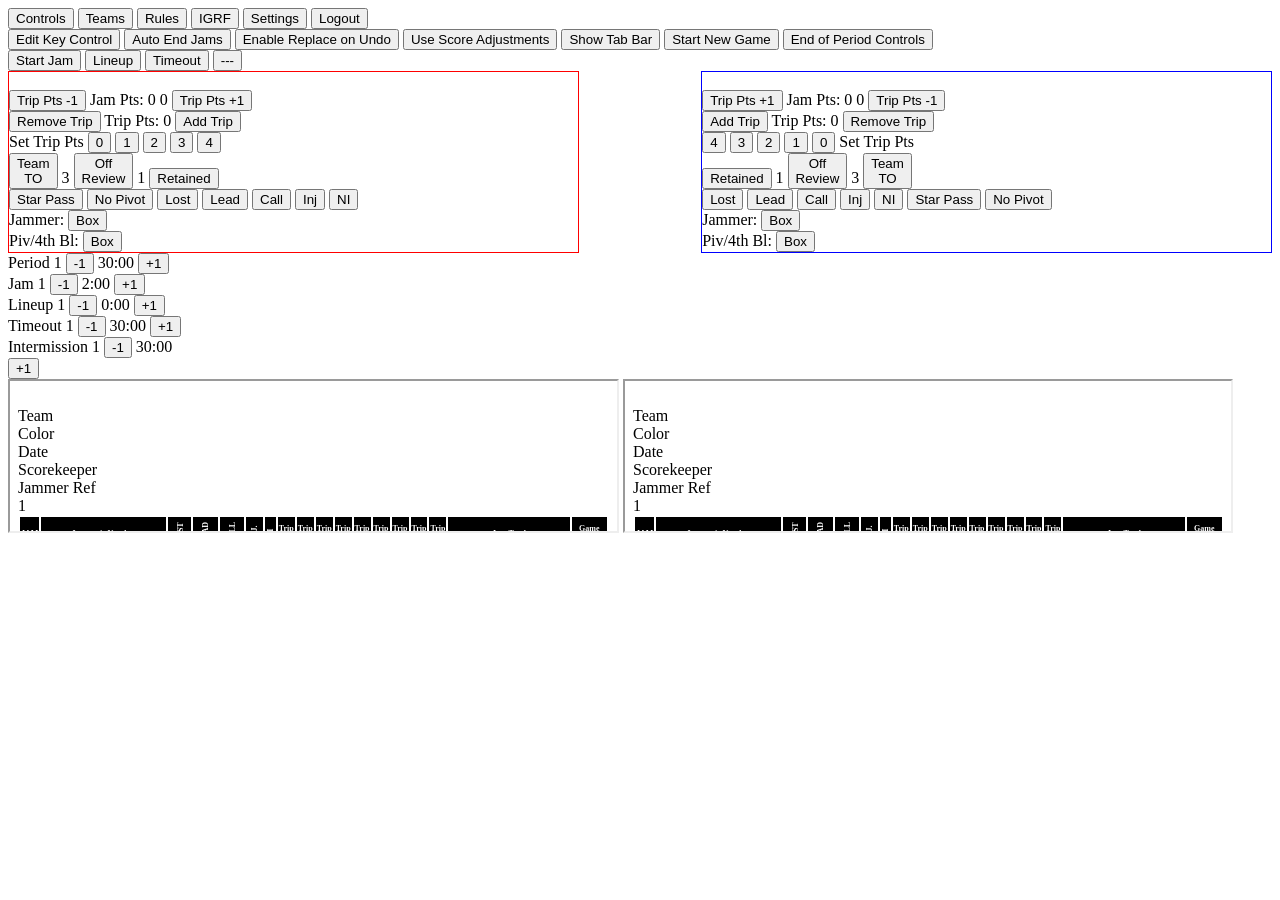
==== client/sbo-classic.html @ 26176a08 "start mimicking classic SBO operator panel" ====
<!DOCTYPE html>
<html lang="en-US">
<head>
<meta charset="utf-8">
<meta name="viewport" content="width=device-width, initial-scale=1.0" />
<title>Scoreboard Operator (Classic) - Boards</title>
<link rel="stylesheet" href="sbo.css">
</head>
<body>

<div id="sbo-classic">
<div id="tabs">
	<button id="controls">Controls</button>
	<button id="teams">Teams</button>
	<button id="rules">Rules</button>
	<button id="igrf">IGRF</button>
	<button id="settings">Settings</button>
	<button id="logout">Logout</button>
</div>
<div id="controls">
	<button id="edit-key-control">Edit Key Control</button>
	<button id="auto-end-jams">Auto End Jams</button>
	<button id="replace-on-undo">Enable Replace on Undo</button>
	<button id="score-adjustments">Use Score Adjustments</button>
	<button id="tab-bar">Show Tab Bar</button>
	<button id="new-game">Start New Game</button>
	<button id="end-of-period">End of Period Controls</button>
</div>
<div id="timing">
	<button id="start-jam">Start Jam</button>
	<button id="lineup">Lineup</button>
	<button id="timeout">Timeout</button>
	<button id="undo">---</button>
</div>
<div id="team-1">
	<span class="logo"></span>
	<span class="name"></span>
	<br>
	<button id="points-1-minus">Trip Pts -1</button>
	<span class="jam-points">Jam Pts: <span class="points">0</span></span>
	<span class="game-points">0</span>
	<button id="points-1-plus">Trip Pts +1</button>
	<br>
	<button id="remove-trip-1">Remove Trip</button>
	<span class="trip-points">Trip Pts: <span class="points">0</span></span>
	<button id="add-trip-1">Add Trip</button>
	<br>
	<span id="set-points">Set Trip Pts</span>
	<button id="set-points-1-0">0</button>
	<button id="set-points-1-1">1</button>
	<button id="set-points-1-2">2</button>
	<button id="set-points-1-3">3</button>
	<button id="set-points-1-4">4</button>
	<br>
	<button id="team-to-1">Team<br>TO</button>
	<span id="to-remaining-1">3</span>
	<button id="team-or-1">Off<br>Review</button>
	<span id="or-remaining-1">1</span>
	<button id="retained-1">Retained</button>
	<br>
	<button id="star-pass-1">Star Pass</button>
	<button id="no-pivot-1">No Pivot</button>
	<button id="lost-1">Lost</button>
	<button id="lead-1">Lead</button>
	<button id="call-1">Call</button>
	<button id="inj-1">Inj</button>
	<button id="ni-1">NI</button>
	<br>
	<span id="jammer-1">Jammer:</span>
	<span id="jammer-sel-1">
		<template><button>?</button></template>
	</span>
	<button id="jammer-box-1">Box</button>
	<br>
	<span id="pivot-1">Piv/4th Bl:</span>
	<span id="pivot-sel-1">
		<template><button>?</button></template>
	</span>
	<button id="pivot-box-1">Box</button>
</div>
<div id="team-2">
	<span class="name"></span>
	<span class="logo"></span>
	<br>
	<button id="points-2-plus">Trip Pts +1</button>
	<span class="jam-points">Jam Pts: <span class="points">0</span></span>
	<span class="game-points">0</span>
	<button id="points-2-minus">Trip Pts -1</button>
	<br>
	<button id="add-trip-2">Add Trip</button>
	<span class="trip-points">Trip Pts: <span class="points">0</span></span>
	<button id="remove-trip-2">Remove Trip</button>
	<br>
	<button id="set-points-2-4">4</button>
	<button id="set-points-2-3">3</button>
	<button id="set-points-2-2">2</button>
	<button id="set-points-2-1">1</button>
	<button id="set-points-2-0">0</button>
	<span id="set-points">Set Trip Pts</span>
	<br>
	<button id="retained-2">Retained</button>
	<span id="or-remaining-2">1</span>
	<button id="team-or-2">Off<br>Review</button>
	<span id="to-remaining-2">3</span>
	<button id="team-to-2">Team<br>TO</button>
	<br>
	<button id="lost-2">Lost</button>
	<button id="lead-2">Lead</button>
	<button id="call-2">Call</button>
	<button id="inj-2">Inj</button>
	<button id="ni-2">NI</button>
	<button id="star-pass-2">Star Pass</button>
	<button id="no-pivot-2">No Pivot</button>
	<br>
	<span id="jammer-2">Jammer:</span>
	<span id="jammer-sel-2">
		<template><button>?</button></template>
	</span>
	<button id="jammer-box-2">Box</button>
	<br>
	<span id="pivot-2">Piv/4th Bl:</span>
	<span id="pivot-sel-2">
		<template><button>?</button></template>
	</span>
	<button id="pivot-box-2">Box</button>
</div>

<div class="clock" id="period">
<span class="name">Period</span>
<span class="jam">1</span>
<button id="period-minus">-1</button>
<span class="time">30:00</span>
<button id="period-plus">+1</button>
</div>

<div class="clock" id="jam">
<span class="name">Jam</span>
<span class="jam">1</span>
<button id="jam-minus">-1</button>
<span class="time">2:00</span>
<button id="jam-plus">+1</button>
</div>

<div class="clock" id="lineup">
<span class="name">Lineup</span>
<span class="jam">1</span>
<button id="lineup-minus">-1</button>
<span class="time">0:00</span>
<button id="lineup-plus">+1</button>
</div>

<div class="clock" id="timeout">
<span class="name">Timeout</span>
<span class="jam">1</span>
<button id="timeout-minus">-1</button>
<span class="time">30:00</span>
<button id="timeout-plus">+1</button>
</div>

<div class="clock" id="intermission">
<span class="name">Intermission</span>
<span class="jam">1</span>
<button id="period-minus">-1</button>
<span class="time">30:00</span>
<button id="period-plus">+1</button>
</div>

</div>

<div id="sk-sheets">
<iframe src="score.html?team=1"></iframe>
<iframe src="score.html?team=2"></iframe>
</div>

</body>
</html>
---- client/sbo.css ----
#sk-sheets {
	width: 100%;
	margin: 0;
	padding: 0;
}

iframe {
	width: 48%;
	margin: 0;
	padding: 0;
}

#team-1, #sk-1 {
	float: left;
	width: 45%;
	border: thin solid red;
}

#team-2, #sk-2 {
	float: right;
	width: 45%;
	border: thin solid blue;
}

#period {
	clear: both;
}

div.clock {
	width: 15%;
}
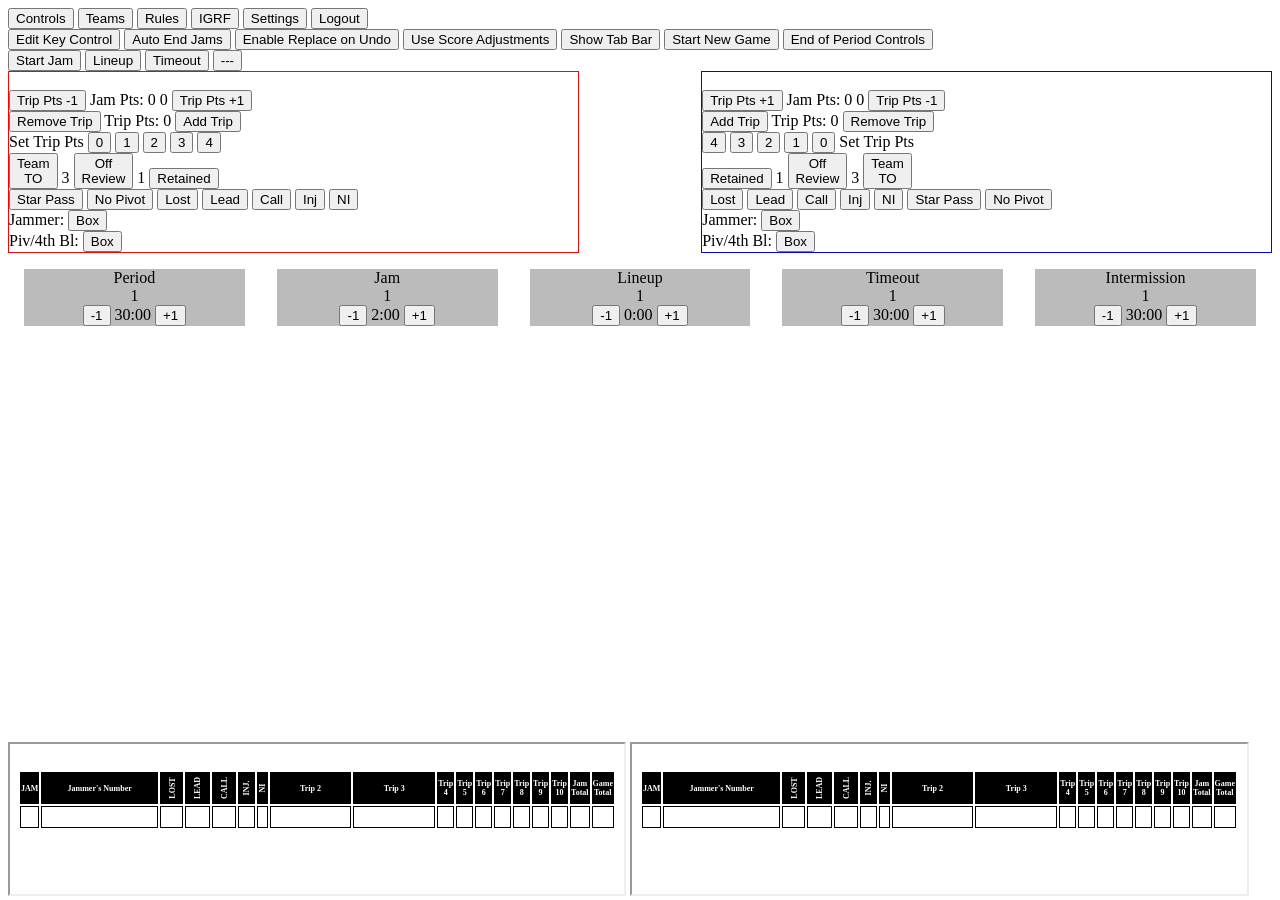
==== commit 85b2ba88: "add toggle bindings and walk the DOM for attributes (mostly team)" ====
--- a/client/sbo-classic.html
+++ b/client/sbo-classic.html
@@ -5,6 +5,7 @@
 <meta name="viewport" content="width=device-width, initial-scale=1.0" />
 <title>Scoreboard Operator (Classic) - Boards</title>
 <link rel="stylesheet" href="sbo.css">
+<script type="module" src="sbo.js"></script>
 </head>
 <body>
 
@@ -27,30 +28,30 @@
 	<button id="end-of-period">End of Period Controls</button>
 </div>
 <div id="timing">
-	<button id="start-jam">Start Jam</button>
+	<button fn="start_jam">Start Jam</button>
 	<button id="lineup">Lineup</button>
 	<button id="timeout">Timeout</button>
 	<button id="undo">---</button>
 </div>
-<div id="team-1">
+<div id="team-1" team="0">
 	<span class="logo"></span>
 	<span class="name"></span>
 	<br>
-	<button id="points-1-minus">Trip Pts -1</button>
+	<button fn="set_trip_points" val="inc">Trip Pts -1</button>
 	<span class="jam-points">Jam Pts: <span class="points">0</span></span>
 	<span class="game-points">0</span>
-	<button id="points-1-plus">Trip Pts +1</button>
+	<button fn="set_trip_points" val="dec">Trip Pts +1</button>
 	<br>
 	<button id="remove-trip-1">Remove Trip</button>
-	<span class="trip-points">Trip Pts: <span class="points">0</span></span>
+	<span class="trip-points">Trip Pts: <output class="points">0</output></span>
 	<button id="add-trip-1">Add Trip</button>
 	<br>
 	<span id="set-points">Set Trip Pts</span>
-	<button id="set-points-1-0">0</button>
-	<button id="set-points-1-1">1</button>
-	<button id="set-points-1-2">2</button>
-	<button id="set-points-1-3">3</button>
-	<button id="set-points-1-4">4</button>
+	<button fn="set_trip_points" class="trip-points">0</button>
+	<button fn="set_trip_points" class="trip-points">1</button>
+	<button fn="set_trip_points" class="trip-points">2</button>
+	<button fn="set_trip_points" class="trip-points">3</button>
+	<button fn="set_trip_points" class="trip-points">4</button>
 	<br>
 	<button id="team-to-1">Team<br>TO</button>
 	<span id="to-remaining-1">3</span>
@@ -59,12 +60,12 @@
 	<button id="retained-1">Retained</button>
 	<br>
 	<button id="star-pass-1">Star Pass</button>
-	<button id="no-pivot-1">No Pivot</button>
-	<button id="lost-1">Lost</button>
-	<button id="lead-1">Lead</button>
-	<button id="call-1">Call</button>
-	<button id="inj-1">Inj</button>
-	<button id="ni-1">NI</button>
+	<button fn="toggle">No Pivot</button>
+	<button fn="toggle">Lost</button>
+	<button fn="toggle">Lead</button>
+	<button fn="toggle">Call</button>
+	<button fn="toggle">Inj</button>
+	<button fn="toggle">NI</button>
 	<br>
 	<span id="jammer-1">Jammer:</span>
 	<span id="jammer-sel-1">
@@ -78,24 +79,24 @@
 	</span>
 	<button id="pivot-box-1">Box</button>
 </div>
-<div id="team-2">
+<div id="team-2" team="1">
 	<span class="name"></span>
 	<span class="logo"></span>
 	<br>
-	<button id="points-2-plus">Trip Pts +1</button>
+	<button fn="set_trip_points" val="inc">Trip Pts +1</button>
 	<span class="jam-points">Jam Pts: <span class="points">0</span></span>
 	<span class="game-points">0</span>
-	<button id="points-2-minus">Trip Pts -1</button>
+	<button fn="set_trip_points" val="dec">Trip Pts -1</button>
 	<br>
 	<button id="add-trip-2">Add Trip</button>
-	<span class="trip-points">Trip Pts: <span class="points">0</span></span>
+	<span class="trip-points">Trip Pts: <output class="points">0</output></span>
 	<button id="remove-trip-2">Remove Trip</button>
 	<br>
-	<button id="set-points-2-4">4</button>
-	<button id="set-points-2-3">3</button>
-	<button id="set-points-2-2">2</button>
-	<button id="set-points-2-1">1</button>
-	<button id="set-points-2-0">0</button>
+	<button id="set-points-2-4" class="trip-points">4</button>
+	<button id="set-points-2-3" class="trip-points">3</button>
+	<button id="set-points-2-2" class="trip-points">2</button>
+	<button id="set-points-2-1" class="trip-points">1</button>
+	<button id="set-points-2-0" class="trip-points">0</button>
 	<span id="set-points">Set Trip Pts</span>
 	<br>
 	<button id="retained-2">Retained</button>
@@ -104,13 +105,13 @@
 	<span id="to-remaining-2">3</span>
 	<button id="team-to-2">Team<br>TO</button>
 	<br>
-	<button id="lost-2">Lost</button>
-	<button id="lead-2">Lead</button>
-	<button id="call-2">Call</button>
-	<button id="inj-2">Inj</button>
-	<button id="ni-2">NI</button>
+	<button fn="toggle">Lost</button>
+	<button fn="toggle">Lead</button>
+	<button fn="toggle">Call</button>
+	<button fn="toggle">Inj</button>
+	<button fn="toggle">NI</button>
 	<button id="star-pass-2">Star Pass</button>
-	<button id="no-pivot-2">No Pivot</button>
+	<button fn="toggle">No Pivot</button>
 	<br>
 	<span id="jammer-2">Jammer:</span>
 	<span id="jammer-sel-2">
@@ -125,51 +126,62 @@
 	<button id="pivot-box-2">Box</button>
 </div>
 
-<div class="clock" id="period">
-<span class="name">Period</span>
-<span class="jam">1</span>
-<button id="period-minus">-1</button>
-<span class="time">30:00</span>
-<button id="period-plus">+1</button>
-</div>
+<div id="clocks">
 
-<div class="clock" id="jam">
-<span class="name">Jam</span>
-<span class="jam">1</span>
-<button id="jam-minus">-1</button>
-<span class="time">2:00</span>
-<button id="jam-plus">+1</button>
-</div>
+	<div class="clock" id="period">
+	<span class="name">Period</span>
+	<span class="jam">1</span>
+	<span class="time">
+	<button id="period-minus">-1</button>
+	<output>30:00</output>
+	<button id="period-plus">+1</button>
+	</span>
+	</div>
 
-<div class="clock" id="lineup">
-<span class="name">Lineup</span>
-<span class="jam">1</span>
-<button id="lineup-minus">-1</button>
-<span class="time">0:00</span>
-<button id="lineup-plus">+1</button>
-</div>
+	<div class="clock" id="jam">
+	<span class="name">Jam</span>
+	<span class="jam">1</span>
+	<span class="time">
+	<button id="jam-minus">-1</button>
+	<output>2:00</output>
+	<button id="jam-plus">+1</button>
+	</span>
+	</div>
 
-<div class="clock" id="timeout">
-<span class="name">Timeout</span>
-<span class="jam">1</span>
-<button id="timeout-minus">-1</button>
-<span class="time">30:00</span>
-<button id="timeout-plus">+1</button>
-</div>
+	<div class="clock" id="lineup">
+	<span class="name">Lineup</span>
+	<span class="jam">1</span>
+	<span class="time">
+	<button id="lineup-minus">-1</button>
+	<output>0:00</output>
+	<button id="lineup-plus">+1</button>
+	</span>
+	</div>
 
-<div class="clock" id="intermission">
-<span class="name">Intermission</span>
-<span class="jam">1</span>
-<button id="period-minus">-1</button>
-<span class="time">30:00</span>
-<button id="period-plus">+1</button>
-</div>
+	<div class="clock" id="timeout">
+	<span class="name">Timeout</span>
+	<span class="jam">1</span>
+	<span class="time">
+	<button id="timeout-minus">-1</button>
+	<output>30:00</output>
+	<button id="timeout-plus">+1</button>
+	</span>
+	</div>
 
+	<div class="clock" id="intermission">
+	<span class="name">Intermission</span>
+	<span class="jam">1</span>
+	<span class="time">
+	<button id="period-minus">-1</button>
+	<output>30:00</output>
+	<button id="period-plus">+1</button>
+	</span>
+	</div>
 </div>
 
 <div id="sk-sheets">
+<iframe src="score.html?team=0"></iframe>
 <iframe src="score.html?team=1"></iframe>
-<iframe src="score.html?team=2"></iframe>
 </div>
 
 </body>
--- a/client/sbo.css
+++ b/client/sbo.css
@@ -1,3 +1,8 @@
+:root {
+	--crg-gray: #bbb;
+	--crg-green: #6fdf6f;
+}
+
 #sk-sheets {
 	width: 100%;
 	margin: 0;
@@ -22,10 +27,25 @@
 	border: thin solid blue;
 }
 
-#period {
+#clocks {
 	clear: both;
+	display: flex;
 }
 
-div.clock {
-	width: 15%;
+#sk-sheets {
+	position: absolute;
+	bottom: 0;
 }
+
+.clock {
+	background: var(--crg-gray);
+	width: 15em;
+	text-align: center;
+	margin: 1em;
+}
+
+button[pressed] {
+	background-color: var(--crg-green);
+}
+
+.clock span { display: block; }
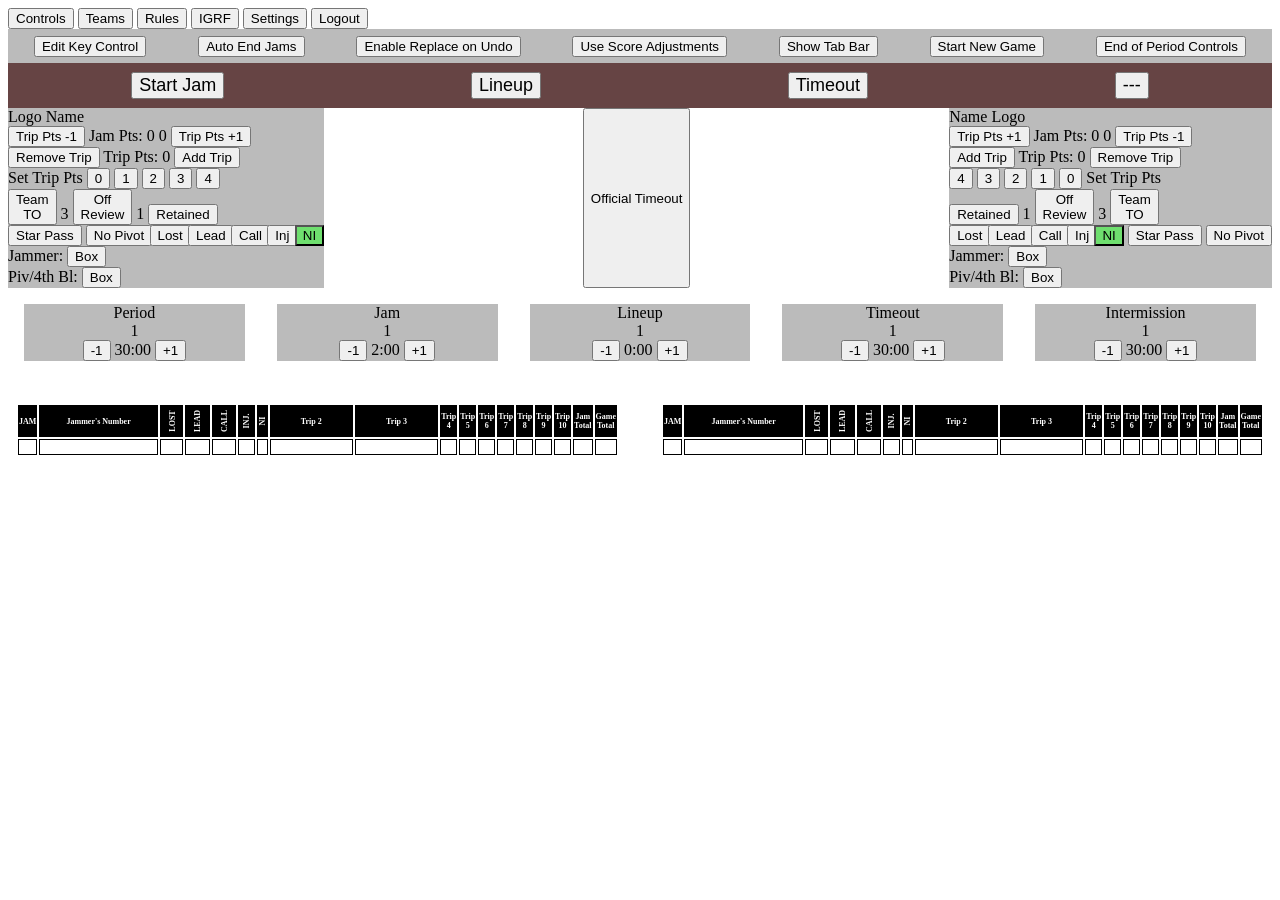
==== commit 32827202: "get closer to matching the "classic" control panel" ====
--- a/client/sbo-classic.html
+++ b/client/sbo-classic.html
@@ -11,7 +11,7 @@
 
 <div id="sbo-classic">
 <div id="tabs">
-	<button id="controls">Controls</button>
+	<button id="_controls">Controls</button>
 	<button id="teams">Teams</button>
 	<button id="rules">Rules</button>
 	<button id="igrf">IGRF</button>
@@ -29,29 +29,31 @@
 </div>
 <div id="timing">
 	<button fn="start_jam">Start Jam</button>
-	<button id="lineup">Lineup</button>
-	<button id="timeout">Timeout</button>
-	<button id="undo">---</button>
+	<button fn="end_jam">Lineup</button>
+	<button fn="timeout">Timeout</button>
+	<button fn="undo">---</button>
 </div>
-<div id="team-1" team="0">
-	<span class="logo"></span>
-	<span class="name"></span>
+
+<div id="main-panel">
+<div team="0">
+	<span class="logo">Logo</span>
+	<span class="name">Name</span>
 	<br>
-	<button fn="set_trip_points" val="inc">Trip Pts -1</button>
+	<button fn="set_trip_points" value="inc">Trip Pts -1</button>
 	<span class="jam-points">Jam Pts: <span class="points">0</span></span>
 	<span class="game-points">0</span>
-	<button fn="set_trip_points" val="dec">Trip Pts +1</button>
+	<button fn="set_trip_points" value="dec">Trip Pts +1</button>
 	<br>
 	<button id="remove-trip-1">Remove Trip</button>
 	<span class="trip-points">Trip Pts: <output class="points">0</output></span>
 	<button id="add-trip-1">Add Trip</button>
 	<br>
 	<span id="set-points">Set Trip Pts</span>
-	<button fn="set_trip_points" class="trip-points">0</button>
-	<button fn="set_trip_points" class="trip-points">1</button>
-	<button fn="set_trip_points" class="trip-points">2</button>
-	<button fn="set_trip_points" class="trip-points">3</button>
-	<button fn="set_trip_points" class="trip-points">4</button>
+	<button fn="set_trip_points" value="0">0</button>
+	<button fn="set_trip_points" value="1">1</button>
+	<button fn="set_trip_points" value="2">2</button>
+	<button fn="set_trip_points" value="3">3</button>
+	<button fn="set_trip_points" value="4">4</button>
 	<br>
 	<button id="team-to-1">Team<br>TO</button>
 	<span id="to-remaining-1">3</span>
@@ -60,12 +62,14 @@
 	<button id="retained-1">Retained</button>
 	<br>
 	<button id="star-pass-1">Star Pass</button>
+	<span class="toggles">
 	<button fn="toggle">No Pivot</button>
 	<button fn="toggle">Lost</button>
 	<button fn="toggle">Lead</button>
 	<button fn="toggle">Call</button>
 	<button fn="toggle">Inj</button>
-	<button fn="toggle">NI</button>
+	<button fn="toggle" pressed>NI</button>
+	</span>
 	<br>
 	<span id="jammer-1">Jammer:</span>
 	<span id="jammer-sel-1">
@@ -79,14 +83,15 @@
 	</span>
 	<button id="pivot-box-1">Box</button>
 </div>
-<div id="team-2" team="1">
-	<span class="name"></span>
-	<span class="logo"></span>
+<button fn="timeout" value="OTO">Official Timeout</button>
+<div team="1">
+	<span class="name">Name</span>
+	<span class="logo">Logo</span>
 	<br>
-	<button fn="set_trip_points" val="inc">Trip Pts +1</button>
+	<button fn="set_trip_points" value="inc">Trip Pts +1</button>
 	<span class="jam-points">Jam Pts: <span class="points">0</span></span>
 	<span class="game-points">0</span>
-	<button fn="set_trip_points" val="dec">Trip Pts -1</button>
+	<button fn="set_trip_points" value="dec">Trip Pts -1</button>
 	<br>
 	<button id="add-trip-2">Add Trip</button>
 	<span class="trip-points">Trip Pts: <output class="points">0</output></span>
@@ -105,11 +110,13 @@
 	<span id="to-remaining-2">3</span>
 	<button id="team-to-2">Team<br>TO</button>
 	<br>
+	<span class="toggles">
 	<button fn="toggle">Lost</button>
 	<button fn="toggle">Lead</button>
 	<button fn="toggle">Call</button>
 	<button fn="toggle">Inj</button>
-	<button fn="toggle">NI</button>
+	<button fn="toggle" pressed>NI</button>
+	</span>
 	<button id="star-pass-2">Star Pass</button>
 	<button fn="toggle">No Pivot</button>
 	<br>
@@ -125,22 +132,22 @@
 	</span>
 	<button id="pivot-box-2">Box</button>
 </div>
+</div>
 
 <div id="clocks">
-
-	<div class="clock" id="period">
+	<div clock="period">
 	<span class="name">Period</span>
-	<span class="jam">1</span>
+	<output class="count">1</output>
 	<span class="time">
 	<button id="period-minus">-1</button>
-	<output>30:00</output>
+	<output class="time">30:00</output>
 	<button id="period-plus">+1</button>
 	</span>
 	</div>
 
-	<div class="clock" id="jam">
+	<div clock="jam">
 	<span class="name">Jam</span>
-	<span class="jam">1</span>
+	<output class="count">1</output>
 	<span class="time">
 	<button id="jam-minus">-1</button>
 	<output>2:00</output>
@@ -148,9 +155,9 @@
 	</span>
 	</div>
 
-	<div class="clock" id="lineup">
+	<div clock="lineup">
 	<span class="name">Lineup</span>
-	<span class="jam">1</span>
+	<output class="count">1</output>
 	<span class="time">
 	<button id="lineup-minus">-1</button>
 	<output>0:00</output>
@@ -158,9 +165,9 @@
 	</span>
 	</div>
 
-	<div class="clock" id="timeout">
+	<div clock="timeout">
 	<span class="name">Timeout</span>
-	<span class="jam">1</span>
+	<output class="count">1</output>
 	<span class="time">
 	<button id="timeout-minus">-1</button>
 	<output>30:00</output>
@@ -168,9 +175,9 @@
 	</span>
 	</div>
 
-	<div class="clock" id="intermission">
+	<div clock="intermission">
 	<span class="name">Intermission</span>
-	<span class="jam">1</span>
+	<output class="count">1</output>
 	<span class="time">
 	<button id="period-minus">-1</button>
 	<output>30:00</output>
@@ -180,8 +187,8 @@
 </div>
 
 <div id="sk-sheets">
-<iframe src="score.html?team=0"></iframe>
-<iframe src="score.html?team=1"></iframe>
+<iframe src="score.html?team=0" team="0" onload="this.style.height=(this.contentWindow.document.body.scrollHeight+20)+'px';"></iframe>
+<iframe src="score.html?team=1" team="1" onload="this.style.height=(this.contentWindow.document.body.scrollHeight+20)+'px';">></iframe>
 </div>
 
 </body>
--- a/client/sbo.css
+++ b/client/sbo.css
@@ -1,6 +1,7 @@
 :root {
 	--crg-gray: #bbb;
 	--crg-green: #6fdf6f;
+	--crg-timing-bg: #644;
 }
 
 #sk-sheets {
@@ -10,42 +11,72 @@
 }
 
 iframe {
-	width: 48%;
+	width: 49%;
 	margin: 0;
 	padding: 0;
+	border: 0;
 }
 
-#team-1, #sk-1 {
-	float: left;
-	width: 45%;
-	border: thin solid red;
+#main-panel > div {
+	background: var(--crg-gray);
 }
 
-#team-2, #sk-2 {
-	float: right;
-	width: 45%;
-	border: thin solid blue;
+[team="0"] {
+	margin-left: 0;
+	margin-right: auto;
 }
 
-#clocks {
+[team="1"] {
+	margin-right: 0;
+	margin-left: auto;
+}
+
+#controls, #timing, #clocks, #main-panel, #sk-sheets {
 	clear: both;
 	display: flex;
+	width: 100%;
 }
 
-#sk-sheets {
-	position: absolute;
-	bottom: 0;
+#controls {
+	background: var(--crg-gray);
 }
 
-.clock {
+#controls button, #timing button {
+	display: block;
+	text-align: center;
+	margin-top: 0.5em;
+	margin-bottom: 0.5em;
+	margin-left: auto;
+	margin-right: auto;
+}
+
+#timing {
+	background-color: var(--crg-timing-bg);
+}
+
+#timing button {
+	font-size: large;
+}
+
+[clock] {
 	background: var(--crg-gray);
 	width: 15em;
 	text-align: center;
 	margin: 1em;
 }
 
+[clock] span {
+	display: block;
+}
+
+[clock][running] > .name {
+	background-color: var(--crg-green);
+}
+
 button[pressed] {
 	background-color: var(--crg-green);
 }
 
-.clock span { display: block; }
+.toggles > button + button{
+	margin-left: -0.5em;
+}
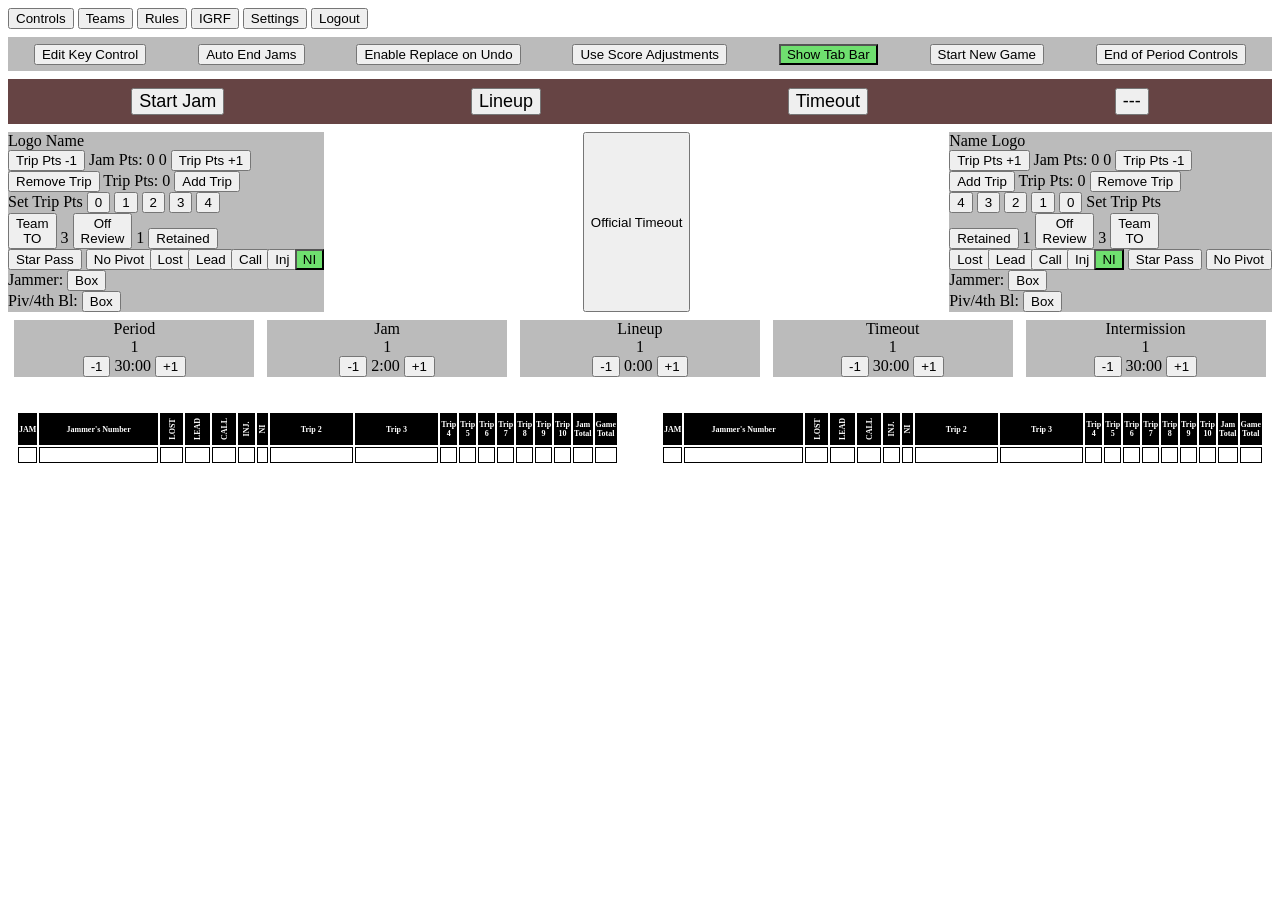
==== commit fcc20e6e: "toggle tabs" ====
--- a/client/sbo-classic.html
+++ b/client/sbo-classic.html
@@ -23,7 +23,7 @@
 	<button id="auto-end-jams">Auto End Jams</button>
 	<button id="replace-on-undo">Enable Replace on Undo</button>
 	<button id="score-adjustments">Use Score Adjustments</button>
-	<button id="tab-bar">Show Tab Bar</button>
+	<button fn="toggle" value="show-tabs" pressed>Show Tab Bar</button>
 	<button id="new-game">Start New Game</button>
 	<button id="end-of-period">End of Period Controls</button>
 </div>
--- a/client/sbo.css
+++ b/client/sbo.css
@@ -35,6 +35,7 @@
 	clear: both;
 	display: flex;
 	width: 100%;
+	margin-top: 0.5em;
 }
 
 #controls {
@@ -62,7 +63,7 @@
 	background: var(--crg-gray);
 	width: 15em;
 	text-align: center;
-	margin: 1em;
+	margin: auto;
 }
 
 [clock] span {
